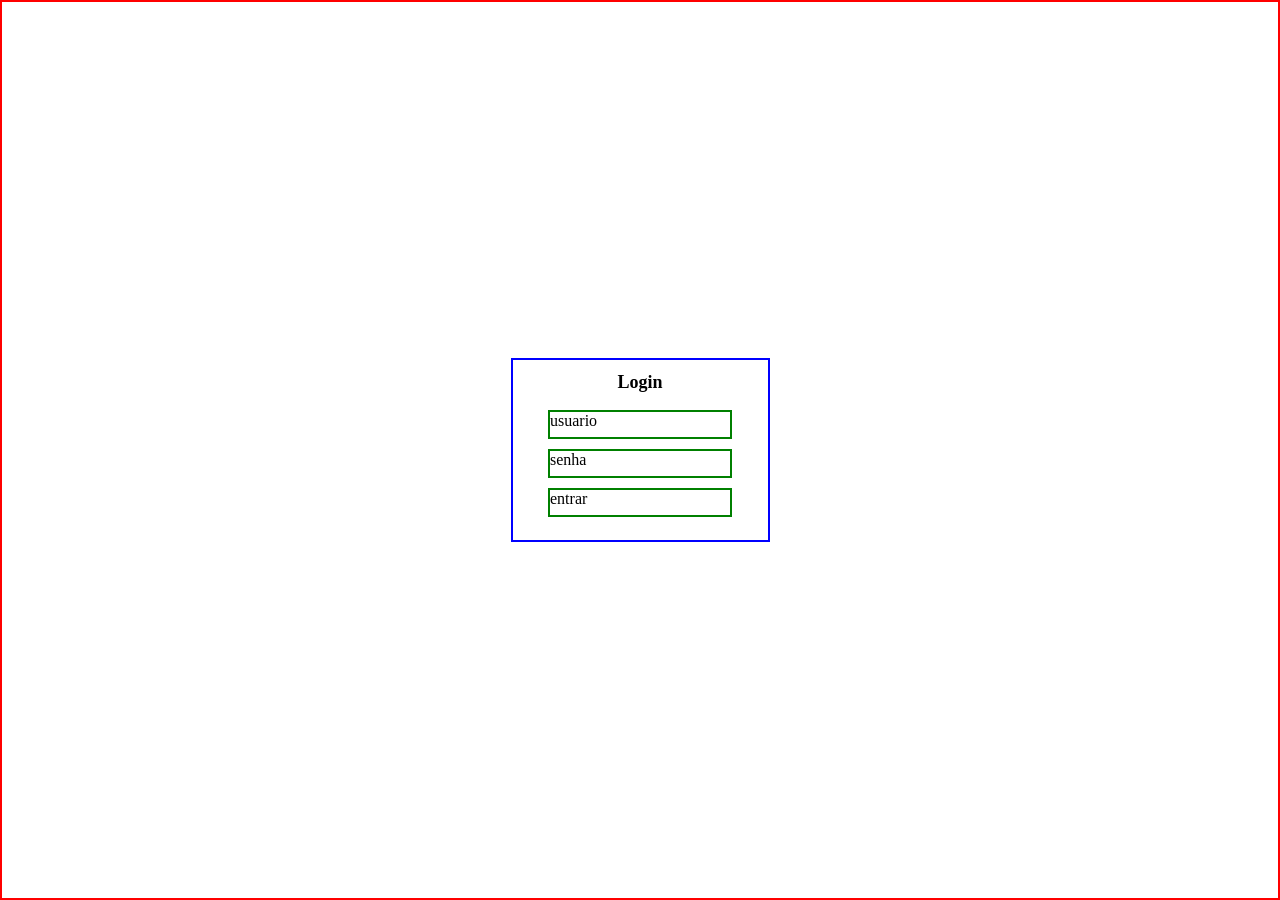
==== parte4.html @ c8ccde87 "Initial commit" ====
<!DOCTYPE html>
<html lang="PT-BR">
<head>
    <meta charset="UTF-8">
    <meta name="viewport" content="width=device-width, initial-scale=1.0">
    <link rel="stylesheet" href="parte4.css">
    <title>parte 4</title>
</head>
<body>

    <header>
    <h1>Login</h1>
    <p>usuario</p>
    <p>senha</p>
    <p>entrar</p>
    </header>

</body>
</html>
---- parte4.css ----
body {
    margin: 0;
    min-height: 100vh;
    border: 2px solid red;
    box-sizing: border-box;

    display: flex;
    justify-content: center;
    align-items: center;
}

header {
    width: 255px;
    height: 180px;
    border: 2px solid blue;

    display: flex;
    flex-direction: column;
    align-items: center;
}

h1 {
    font-size: 18px;
}

p {
    border: 2px solid green;
    width: 180px;
    height: 25px;
    margin: 5px;
}
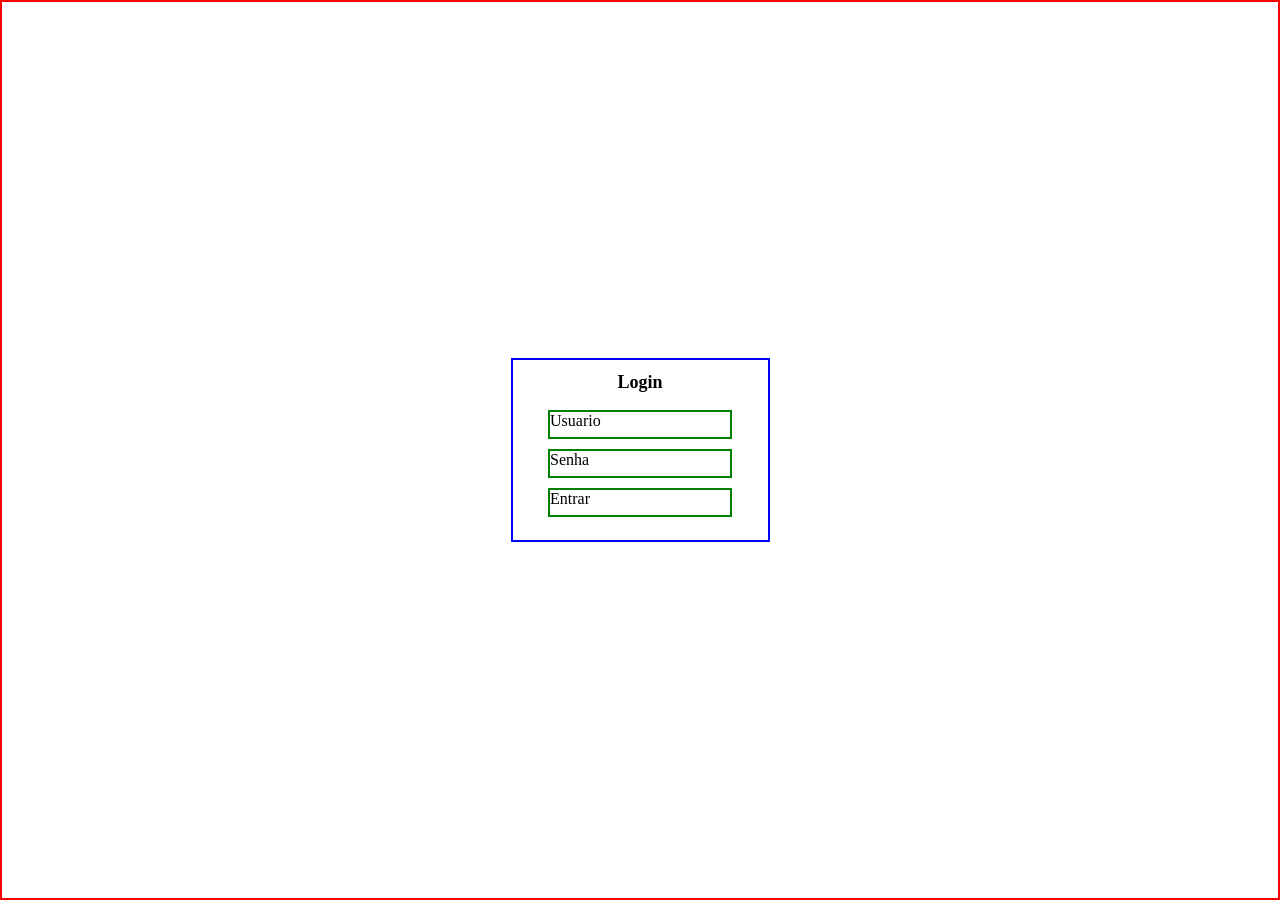
==== commit 5df223ea: "Update 67 parte4.html" ====
--- a/parte4.html
+++ b/parte4.html
@@ -10,10 +10,10 @@
 
     <header>
     <h1>Login</h1>
-    <p>usuario</p>
-    <p>senha</p>
-    <p>entrar</p>
+    <p>Usuario</p>
+    <p>Senha</p>
+    <p>Entrar</p>
     </header>
 
 </body>
-</html>+</html>
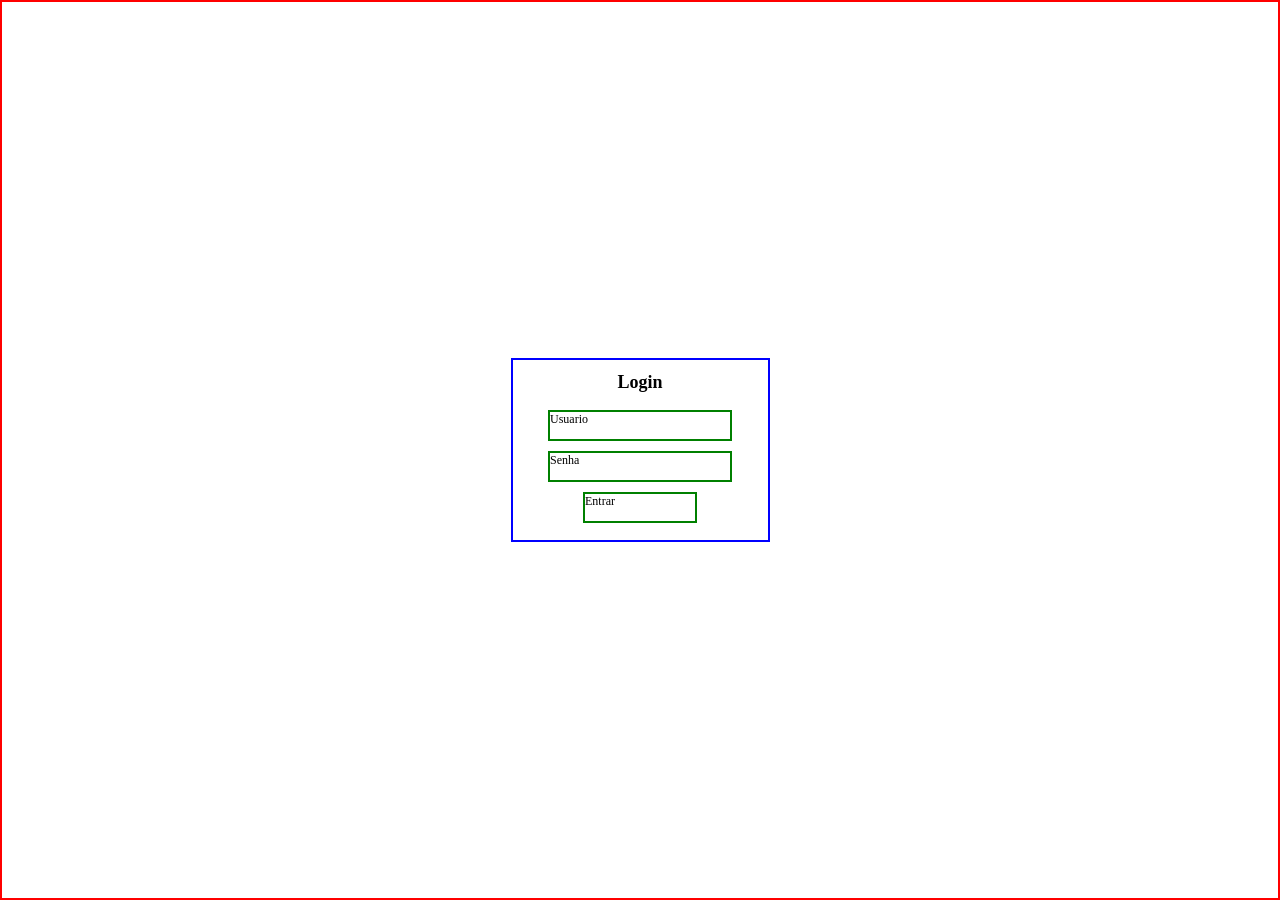
==== commit bc5b50ef: "Update final gg ez parte4.html" ====
--- a/parte4.html
+++ b/parte4.html
@@ -12,7 +12,7 @@
     <h1>Login</h1>
     <p>Usuario</p>
     <p>Senha</p>
-    <p>Entrar</p>
+    <p class="aura">Entrar</p>
     </header>
 
 </body>
--- a/parte4.css
+++ b/parte4.css
@@ -26,6 +26,11 @@
 p {
     border: 2px solid green;
     width: 180px;
-    height: 25px;
+    height: 27px;
     margin: 5px;
-}+    font-size: 12px;
+}
+
+.aura{
+    width: 110px;
+}
